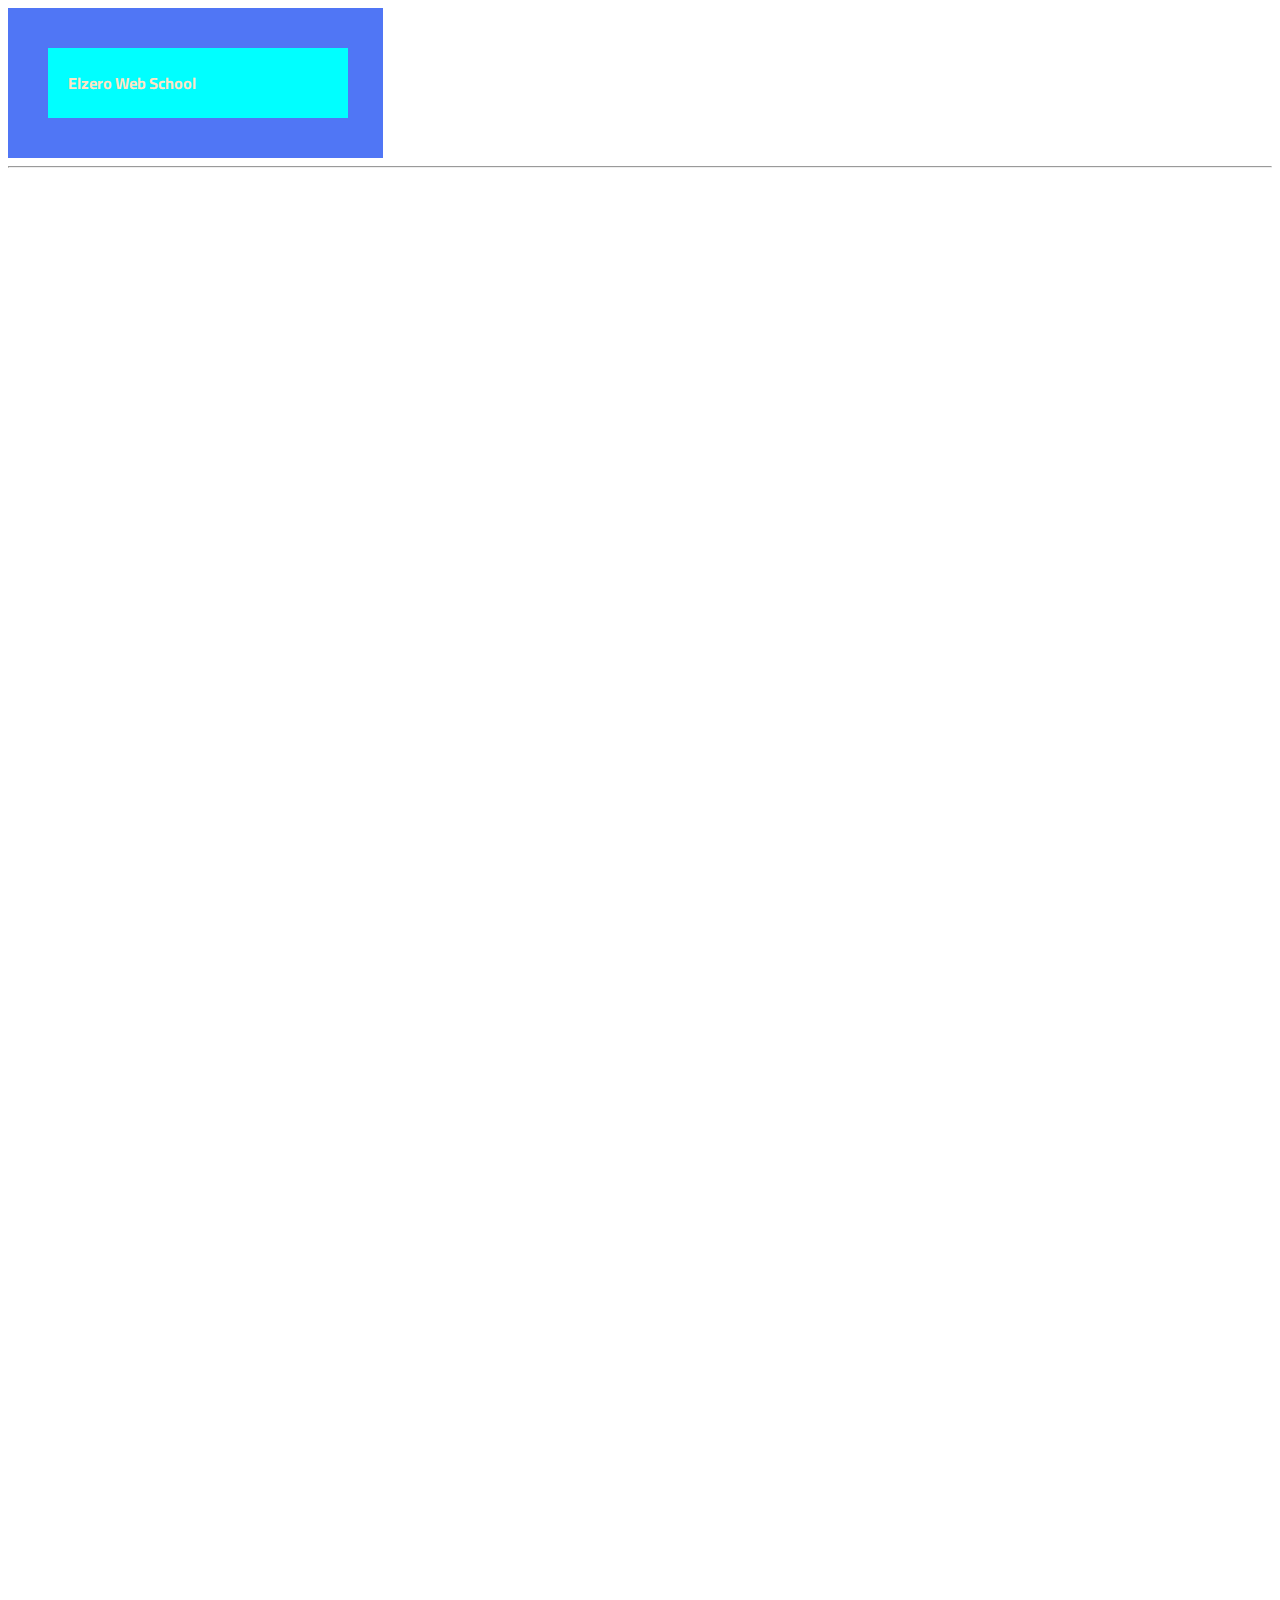
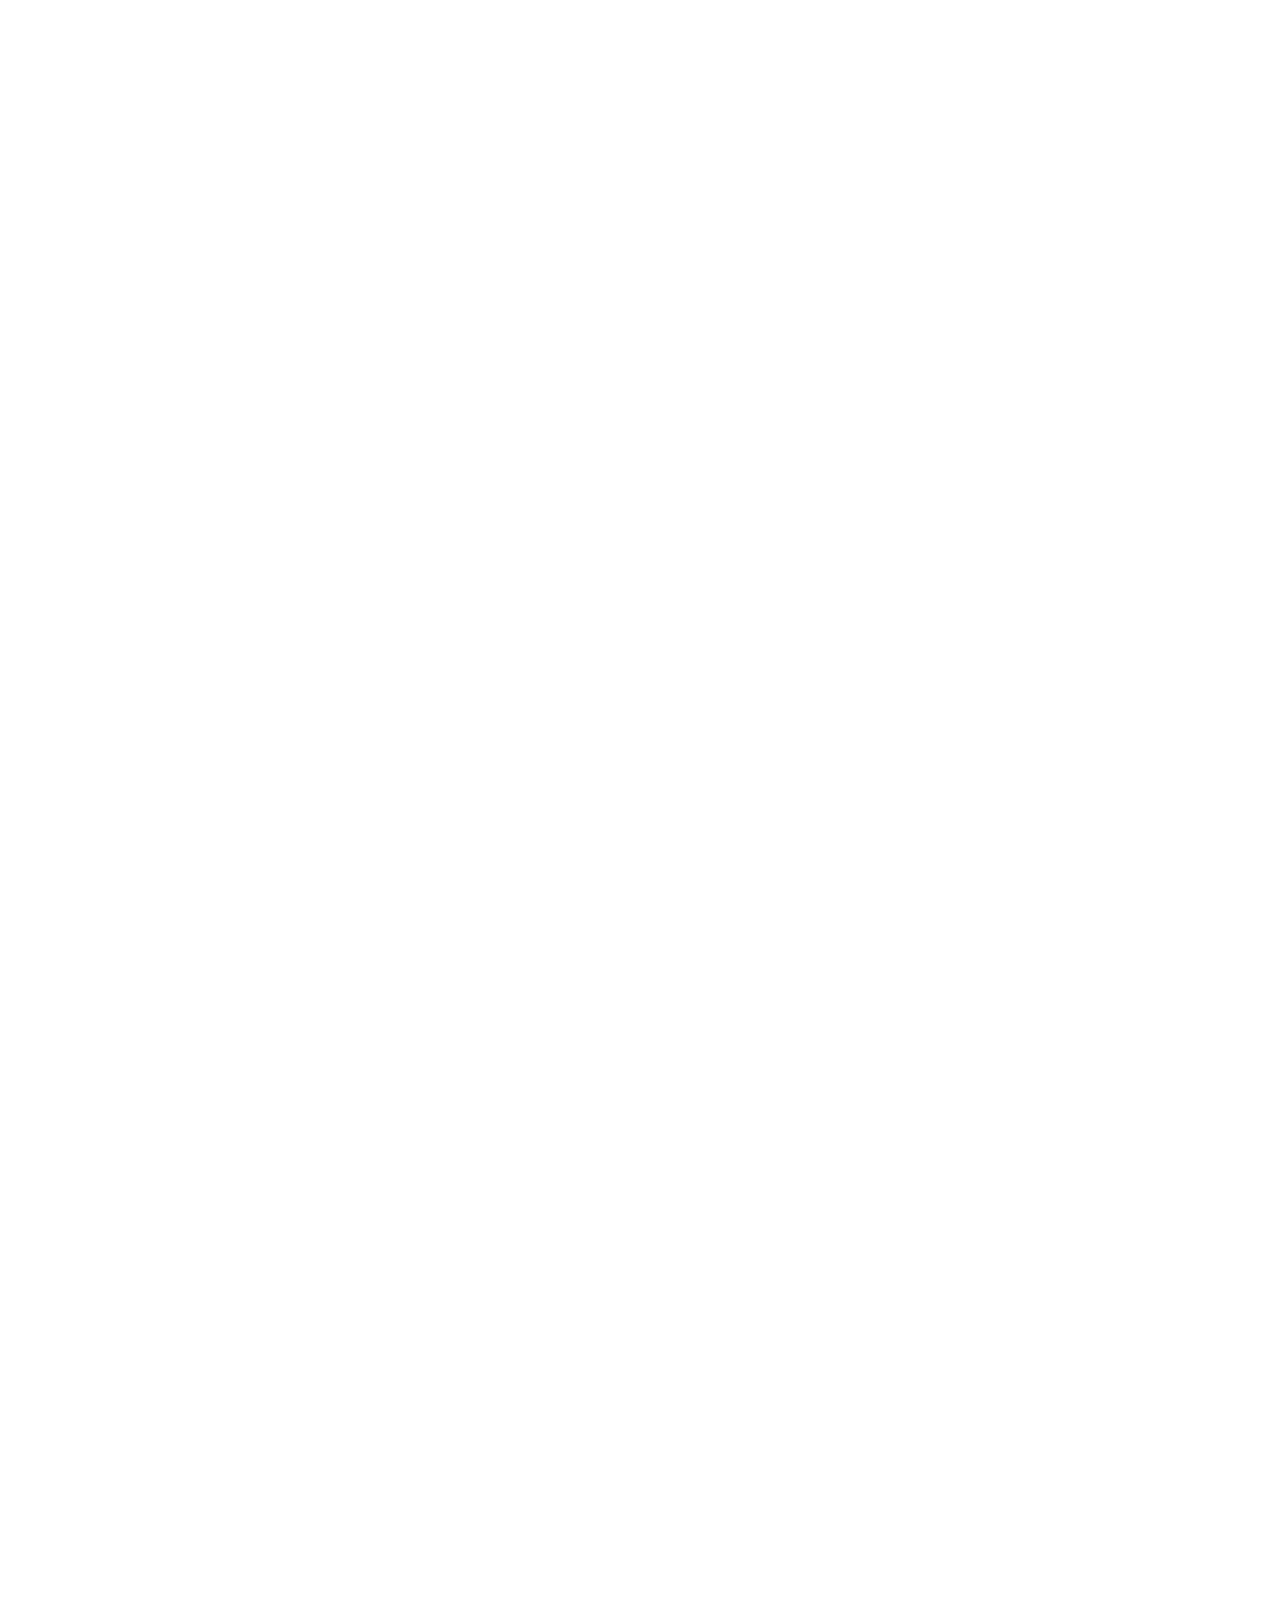
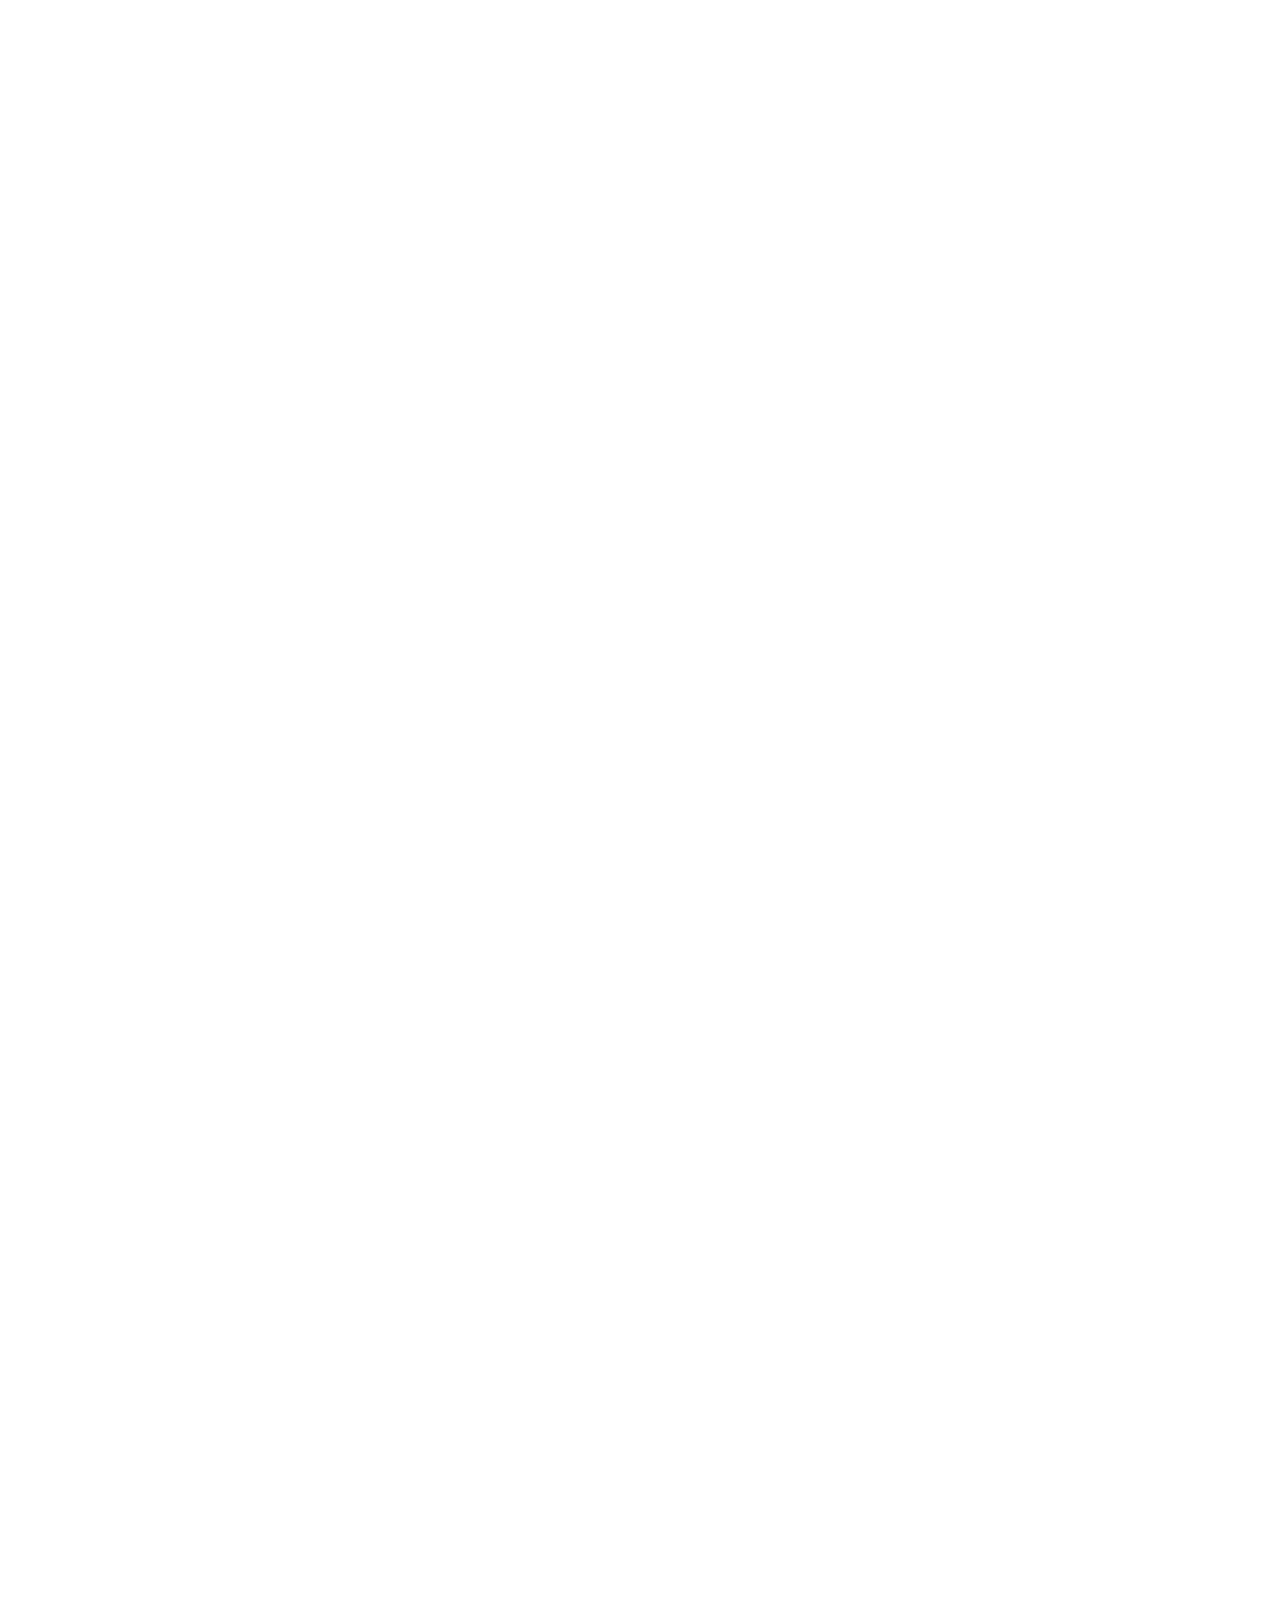
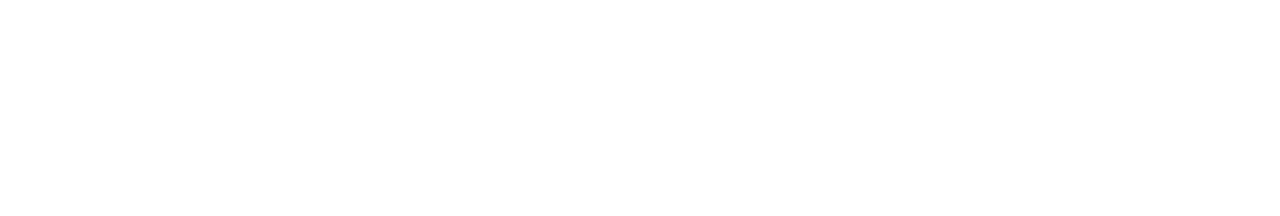
==== index.html @ 3cdd75f2 "اضافة ملفات الموقع الرئيسية" ====
<!DOCTYPE html>
<html lang="en">

<head>
    <meta charset="UTF-8">
    <title>css</title>
    <link rel="stylesheet" href="css/master.css">
    <link rel="preconnect" href="https://fonts.googleapis.com">
    <link rel="preconnect" href="https://fonts.gstatic.com" crossorigin>
    <link href="https://fonts.googleapis.com/css2?family=Cairo:wght@500;700&display=swap" rel="stylesheet">

<body>
    <!-- <p data-person="Osama">This Is Very Very Long Comment Number One</p>
<p data-person="Ahmed">This Is Very Very Long Comment Number Two</p>
<p data-person="Sayed">This Is Very Very Long Comment Number Three</p> -->
    <div class="parent">
        <div class="one"> Elzero Web School</div>
        <div class="two"> هي قناه تعليمة لتعلم البرمجة علي الانترنت
        </div>
    </div>
    <hr>

    </div>
</body>

</html>
---- css/master.css ----
/* div{
  text-align:center ;
  direction: ltr;
}
img{
  vertical-align: middle;
} */
/* a{
  text-decoration: none;
  text-transform: capitalize;
  
}  */
/* h1{
  letter-spacing: -3px;
  text-transform: capitalize; 
  background-color: bisque;
  padding: 20px;
  width: 100px;
  white-space: nowrap;
  overflow: hidden;
  text-overflow: ellipsis;
} */
/* body{font-family: Arial, "Helvetica Neue", Helvetica, sans-serif;  } */
/* body{
  font-family:'Cairo', sans-serif;
}

div{
  background-color: blanchedalmond;
  text-align: center;
  font-size: 30px;
  padding: 20px; 
  border: 5px red solid;
  }

div p{
  border:inherit ;
  font-size: inherit;
} */
/* p{
cursor:pointer ;} */
/* div{
    border: 5px solid red;
    padding: 40px;
}
div p{
  border: inherit;
  background-color: #d9d9ce;
  text-transform:capitalize;
  text-align: center;
  padding: inherit;
  font-size:30px;
} */
/* .a{
text-transform: capitalize;
  font-family: system-ui, -apple-system, BlinkMacSystemFont, 'Segoe UI', Roboto, Oxygen, Ubuntu, Cantarell, 'Open Sans', 'Helvetica Neue', sans-serif;
  font-style: italic;
  font-weight: 300;
}
.b{
  text-transform: capitalize;
  font-family:'Cairo', sans-serif; 
  font-weight: 700;
}
.c{
  text-transform: capitalize;
  font-family: 'Shojumaru', cursive;
  font-weight: 400;

  
}
 */
/* .parent{
  background-color: brown;
  padding: 10px;
}
.parent div{
  background-color: bisque;
  padding: 10px;
  text-align: center;
  display: inline-block;  
 width: 22%;
float: left;
}
.clear{
  clear: both;
} */
/* div {
  background-color: beige;
  text-align: center;
  padding: 10px;
  float: left;
  width:calc((100%-150px)/5);
  margin-left: 25px;
} */

/* .parent{
  background-color: rgb(194, 193, 191);
  text-align: center;
}
.parent div{
  background-color: rgb(194, 193, 191);
  padding: 15px;
  float: left;
  display:inline-block ;
  width:calc((100%-60px)/4) ;
  margin-left: 15px ;
} */

/* .one{
  background-color: brown; 
  opacity: .5;
}
.two{
  background-color: rgb(300,0,0,.5);
} */
body{
  min-height: 5000px;
}
/* .one{
  background-color:red ;
  width: 100px;
  height: 25px;
  position: fixed;
  bottom: 0;
} 
.two{
  background-color: green;
  width: 100px;
  height: 25px;
  position: fixed;
  right: 0;

}
.parent{
  background-color: blue;
  width: 500px;
  height: 300px;
  position: relative;
} */
/* div{
  background-color: brown;
  height: 20px;
padding: 10px;
color: #eee;
position: sticky;
top: 5px;
} */
/* table{
  width: 100%;
}
 table tbody{
  padding: 20px;
  margin: 20px;
background-color: beige;
}
table thead td{
  text-align: center;
  padding: 25px;
  text-transform: capitalize;
  background-color: orangered;
  font-family: Arial, Helvetica, sans-serif;
  font-weight: bold;
  spac
}
table tfoot{
  background-color: #eee;
}
.one{background-color: blue;
  width: 25%;
  height: 50px;
  position:relative;
top: 10px;  
}
.two{background-color: green;
  width: 25%;
  height: 50px;
}
.three{background-color: red;
  width: 25%;
  height: 50px;

} */
/* .one:hover{
  color: red;
}
.one{
  background-color: rgb(150, 150, 150);
  height: 50px;
}
a{
  text-decoration: none;
  color: black;
}
a:visited{
  color: brown;
}
.check:checked+ label{
color: aqua;
}
.two{
  height:150px;
  width: 20%;
  background-color: rgb(150, 150, 150);
}
div:empty{
 border: 5px dashed;
}
.text{
border: solid 2px;
}
.text:focus{
  color: red;
  outline: none;
} */
/* .one::first-letter{
  font-weight: bold;
  background-color: brown;
  color: #eee;
  text-transform: capitalize;
font-size: 50px;}
.two::first-line{
  color: chartreuse;
  font-size: 20px;

}
.three{
  background-color: bisque;
  height: 100px;
}
.four::selection{
  color: yellow;
  background-color: black;
} */
/* .parent{
padding: 10px;
margin: 10px;
counter-increment: members-counter;
}
.user{
  padding: 20px;
  margin-right: 20px;
  float: left;
  text-align: center;
font-size: 50px;
width: 50px;
background-color: #eee;
text-transform: capitalize;
}
.one{
width: 600px;
  padding: 20px;
background-color: #eee;
height: 60px;
float: left;
margin-bottom:10px;
position: relative;
} */
/* .pipeline{
  position: absolute;
  width: 10px;
  height: 100%;
  background-color: black;
} */
/* .one::before{
  content: "";
  position: absolute;
border: solid 10px;
border-color: transparent green transparent transparent;
width: 0;
height: 0;
left: -19px;
margin-top: 17px;
}
.one::after{
content: counter(members-counter);  position: absolute;

color: cornflowerblue;
height: 25px;
width: 25px;
background-color: crimson;
text-align: center;
font-weight: bold;
right: -13px;
margin-top: -17px;
} */
/* .one::before{
  content:"welcome to my web,";
  background-color: burlywood;
  padding: 5px;
  display: inline-block;
  color: bisque;
  height: 20px;
} */
/* ul{
  list-style-type: none;
}
ul li {
  position: relative;
  padding-bottom:10px ;
}
ul li::before{ 
  content: "";
  position: absolute;
border: solid 10px;
border-color: transparent green transparent transparent;
left: -20px;
}
ul li:hover{
  color: red;
} */
/* p{
  background-color: #eee;
  padding: 10px;
  position: relative;
}
p::before{
  position: absolute;
  content: "";
  border: solid 5px;
  border-color: transparent pink transparent transparent ;
  left:-10px;
  margin-top: 6px;
}

p::after{
  content: "";
  position: absolute;
  height: 100%;
  width: 5px;
  right: 351px;
  background-color: pink ; 
  top:0
}
 */
 *{
-webkit-box-sizing:border-box;
-moz-box-sizing:border-box ;
box-sizing:border-box;
font-family: cairo;
}

.parent{
  background-color: rgb(80, 118, 245);
  padding: 20px;
   width: 375px;
  color: bisque;
  text-transform:capitalize;
font-weight: bold;  
cursor: pointer;
}
.one{
  background-color: aqua;
  padding: 20px;
  margin: 20px;
  width: 300px;
}
.two{
  display: none;
  text-align: center;
  padding: 20px;
  margin: 20px;
  width: 300px;
}

.parent:hover{
   /* height: 150px; */
  /* transition-duration: 2s ;
  transition-delay: 0.1s;
  transition-property: all;
  transition-timing-function: ease; */
}
.one:hover+div{
  display: block;
}
/* .p{
  background-color: #eee;
  width: 600px;
  height: 300px;
  padding: auto;
  margin: auto;
  border: #ddd solid 8px;
  position: relative;
} */
/* .w{
  background-color: #eee;
  position:absolute ;
  width: 50%;
  height: 100%;
}
.r{
  background-color: red;
  width: 50%;
  height: 50%;
  position: absolute;
  right: 0;
  margin-bottom:5px ;
}
.g{
  background-color: green;
  width: 50%;
  height: 50%;
  position: absolute;
  bottom: 0;
  right: 0;
} */
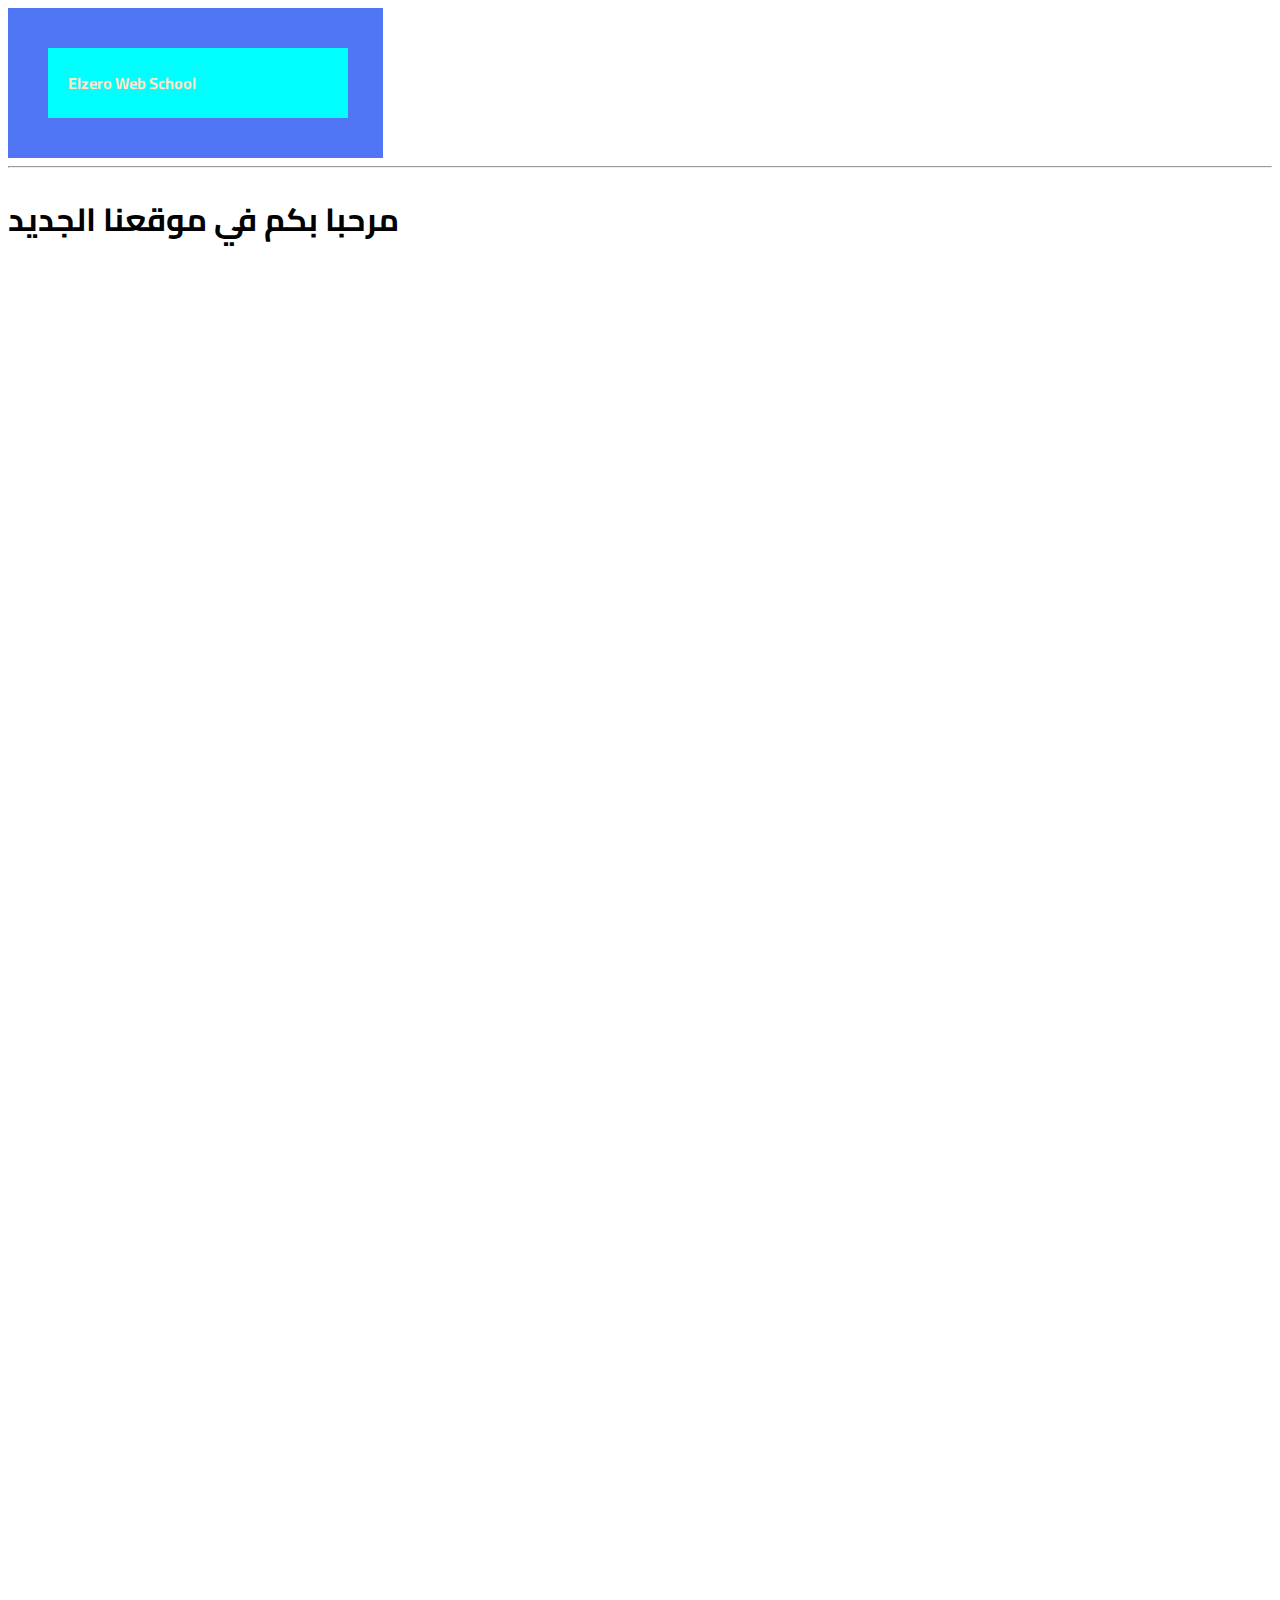
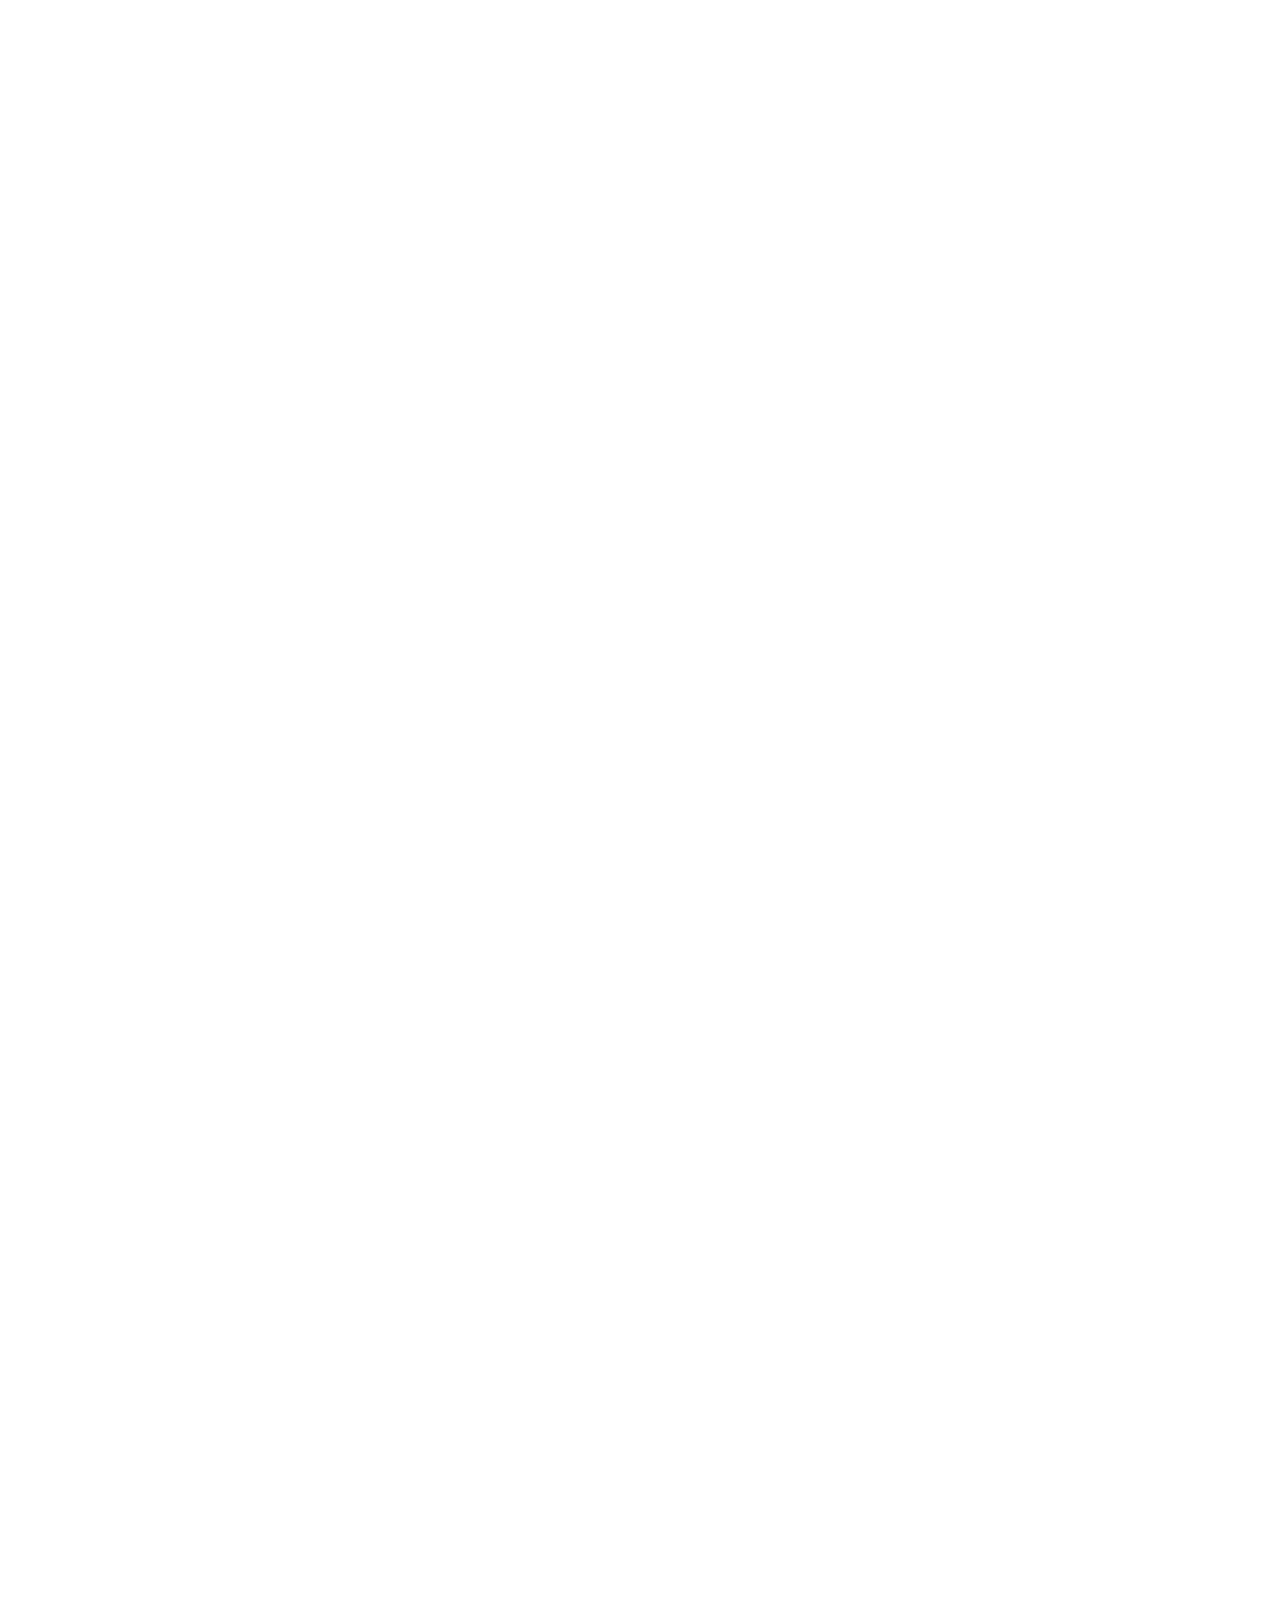
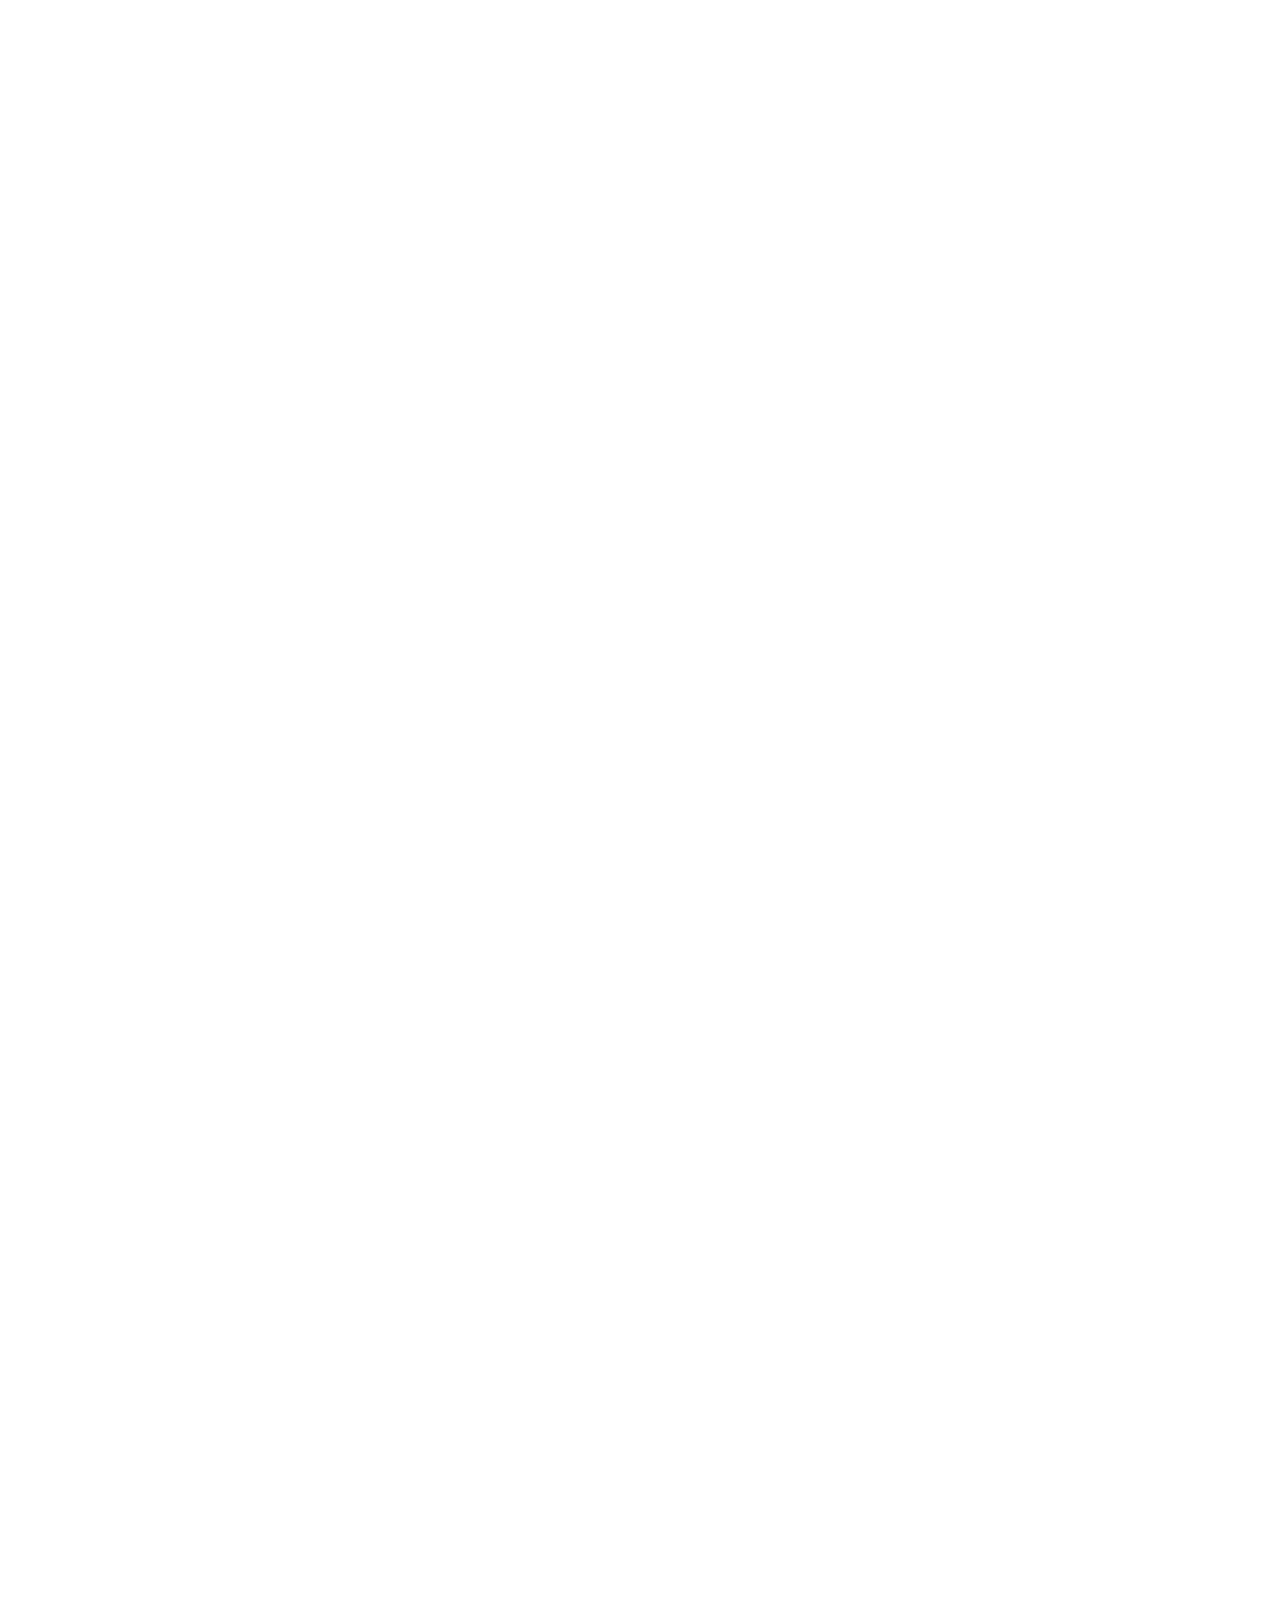
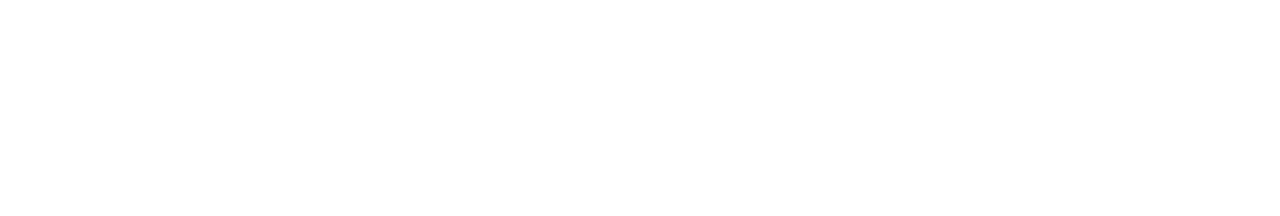
==== commit 02469e91: "اضافة خاصية جديدة" ====
--- a/index.html
+++ b/index.html
@@ -19,7 +19,9 @@
         </div>
     </div>
     <hr>
-
+<h1>
+    مرحبا بكم في موقعنا الجديد
+</h1>
     </div>
 </body>
 
